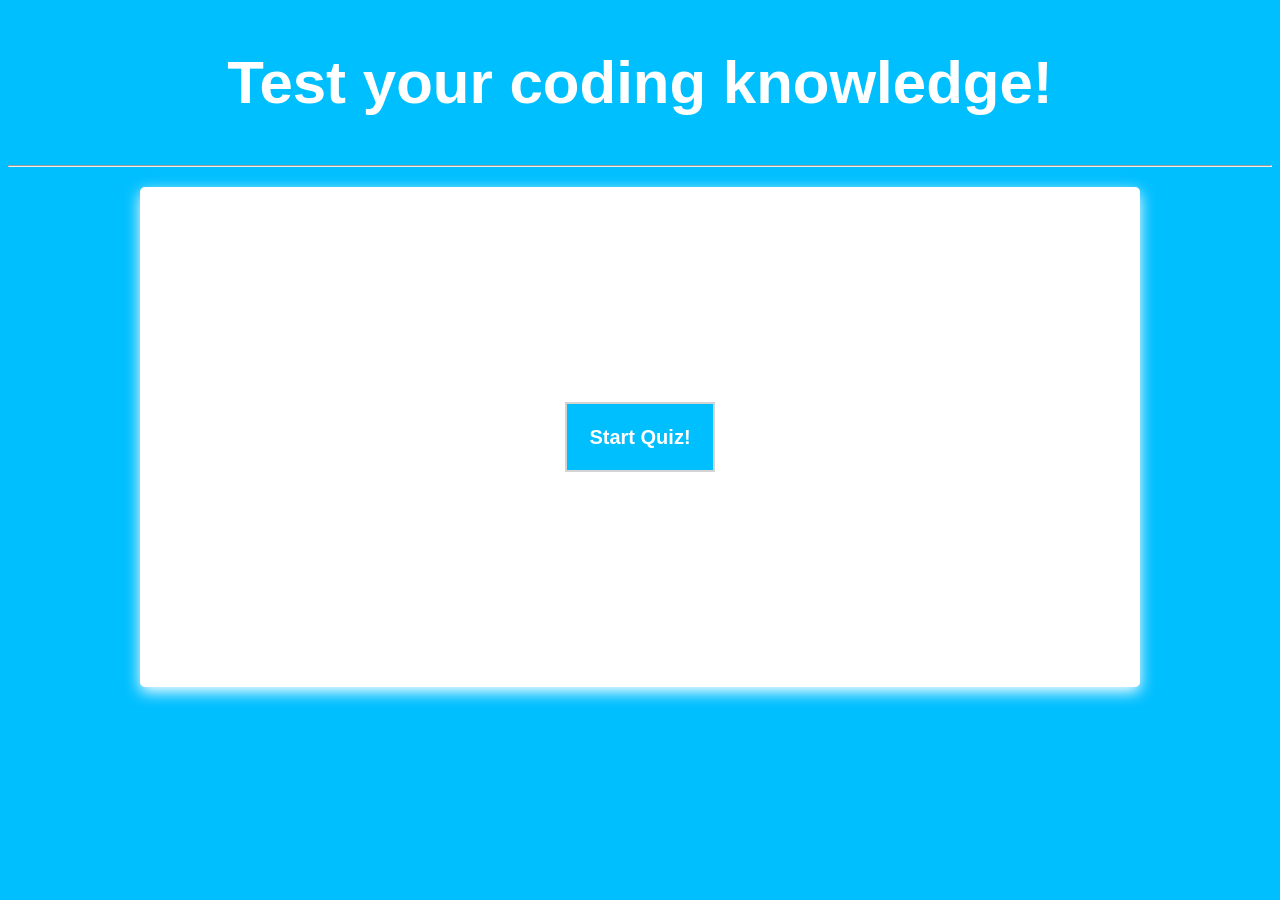
==== index.html @ 21ac79b5 "Building the html and css" ====
<!DOCTYPE html>
<html lang="en">
<head>
    <meta charset="UTF-8">
    <meta http-equiv="X-UA-Compatible" content="IE=edge">
    <meta name="viewport" content="width=device-width, initial-scale=1.0">
    <link rel="stylesheet" href="style.css">


    <title>Javascript Code Quiz</title>
</head>
<!--Create a heading introducing the game and the instructions-->
<!--Create a button that starts up the game-->
<!--Create area where question and possible answers can be shown-->
<body>
<header>
    <h1>Test your coding knowledge!</h1>
</header>
<hr>
<section id="maincontainer">

    <button id="startquiz">Start Quiz!</button>

    <div id="quiz" style="display: none">

        <div id="question"></div>
        <div id="choices">
            <div class="choice" id="A" ></div>
            <div class="choice" id="B" ></div>
            <div class="choice" id="C" ></div>
        </div>
        <div id="timer">
            <div id="counter"></div>
            <div id="timeGauge"></div>
        </div>
    </div>
    <aside id="scoreboard"></aside>

</section>


</body>

<script src="script.js"></script>

</html>
---- style.css ----
*{
    background-color: deepskyblue;
    font-family: 'Lucida Sans', 'Lucida Sans Regular', 'Lucida Grande', 'Lucida Sans Unicode', Geneva, Verdana, sans-serif;
    color: white;
}

header {
    display: flex;
    flex-wrap: wrap;
    justify-content: center;
    margin: auto;
    padding: 0;
    font-size: 30px;

}
hr{
    color: white;
}

#maincontainer{
    margin : 20px auto;
    background-color: white;
    height: 500px;
    width : 1000px;
    border-radius: 5px;
    box-shadow: 0px 5px 15px 0px;
    position: relative;
}

#startquiz{
    font-size: 20px;
    font-weight: bolder;
    margin: 0;
    position: absolute;
    top: 50%;
    left: 50%;
    -ms-transform: translate(-50%, -50%);
    transform: translate(-50%, -50%);
    width: 150px;
    height: 70px;
    border : 2px solid lightgrey;
    text-align: center;
    cursor: pointer;
    color : white;
}
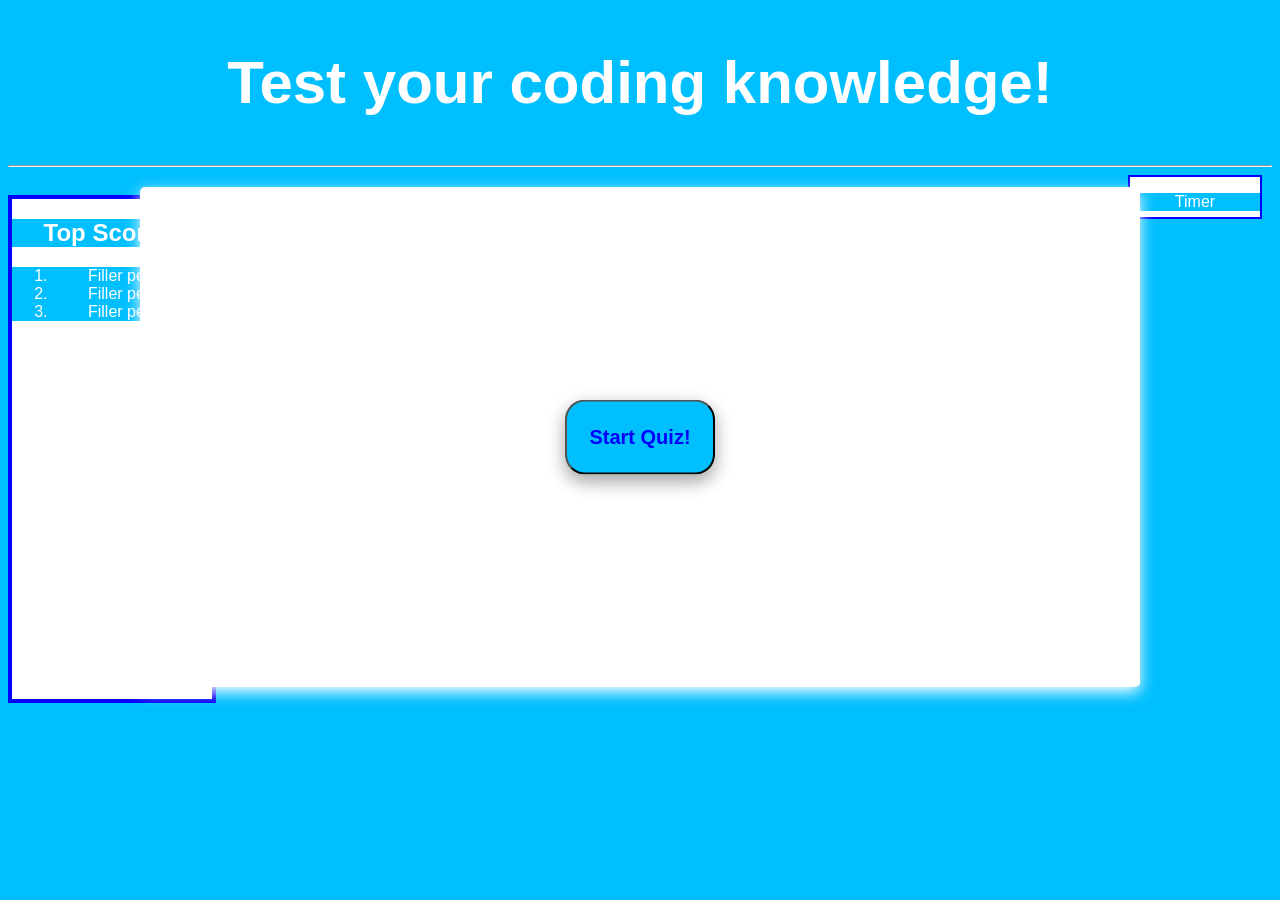
==== commit beb64602: "Touching up styling" ====
--- a/index.html
+++ b/index.html
@@ -17,6 +17,21 @@
     <h1>Test your coding knowledge!</h1>
 </header>
 <hr>
+
+<section id = "timer">
+    <p>Timer</p>
+        <div id="counter"></div>
+</section>
+
+<section id="scoreboard">
+        <h2>Top Scores!</h2>
+        <ol>
+            <li>Filler person</li>
+            <li>Filler person</li>
+            <li>Filler person</li>
+        </ol>
+</section>
+
 <section id="maincontainer">
 
     <button id="startquiz">Start Quiz!</button>
@@ -25,16 +40,12 @@
 
         <div id="question"></div>
         <div id="choices">
-            <div class="choice" id="A" ></div>
-            <div class="choice" id="B" ></div>
-            <div class="choice" id="C" ></div>
-        </div>
-        <div id="timer">
-            <div id="counter"></div>
-            <div id="timeGauge"></div>
+            <div class="choice" id="A"></div>
+            <div class="choice" id="B"></div>
+            <div class="choice" id="C"></div>
         </div>
     </div>
-    <aside id="scoreboard"></aside>
+    
 
 </section>
 
--- a/style.css
+++ b/style.css
@@ -36,10 +36,41 @@
     left: 50%;
     -ms-transform: translate(-50%, -50%);
     transform: translate(-50%, -50%);
+    box-shadow: 0 8px 16px 0 rgba(0,0,0,0.2), 0 6px 20px 0 rgba(0,0,0,0.19);
     width: 150px;
-    height: 70px;
-    border : 2px solid lightgrey;
+    height: 75px;
+    border : 5% solid black;
+    border-radius: 20px;
     text-align: center;
     cursor: pointer;
-    color : white;
-}+    color : blue;
+}
+
+#quizstart:hover{
+    border: 2px solid blue;
+}
+
+#timer{
+    float: right;
+    text-align: center;
+    justify-content: right;
+    margin-right: 10px;
+    background-color: white;
+    height: 40px;
+    width : 130px;
+    border: 2px solid blue;
+    position: relative;
+
+}
+
+#scoreboard{
+    float: left;
+    text-align: center;
+    justify-content: center;
+    margin: 20px auto;
+    background-color: white;
+    height: 500px;
+    width : 200px;
+    border: 4px solid blue;
+    position: relative;
+}
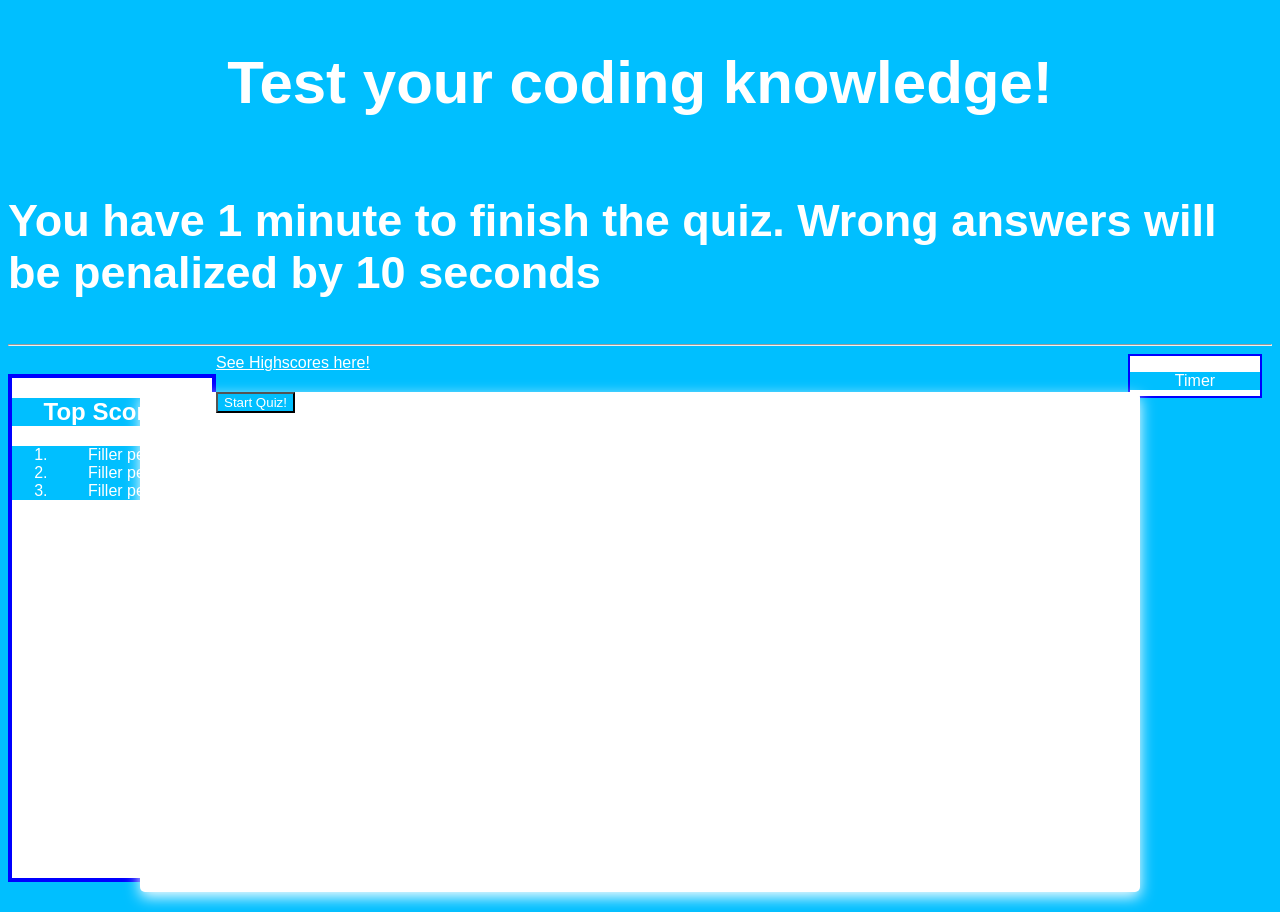
==== commit d6c7c255: "Finishing up Html, now will polish up my css" ====
--- a/index.html
+++ b/index.html
@@ -15,6 +15,7 @@
 <body>
 <header>
     <h1>Test your coding knowledge!</h1>
+    <h2 id = "instruct">You have 1 minute to finish the quiz. Wrong answers will be penalized by 10 seconds</h2>
 </header>
 <hr>
 
@@ -32,26 +33,18 @@
         </ol>
 </section>
 
+<a href="highscores.html">See Highscores here!</a>
+
 <section id="maincontainer">
-
-    <button id="startquiz">Start Quiz!</button>
-
-    <div id="quiz" style="display: none">
-
-        <div id="question"></div>
-        <div id="choices">
-            <div class="choice" id="A"></div>
-            <div class="choice" id="B"></div>
-            <div class="choice" id="C"></div>
-        </div>
-    </div>
     
-
+    <div id="questions"></div>
+    <button id="quizStart">Start Quiz!</button>
+        
 </section>
 
-
+<script src="script.js"></script>
 </body>
 
-<script src="script.js"></script>
+
 
 </html>
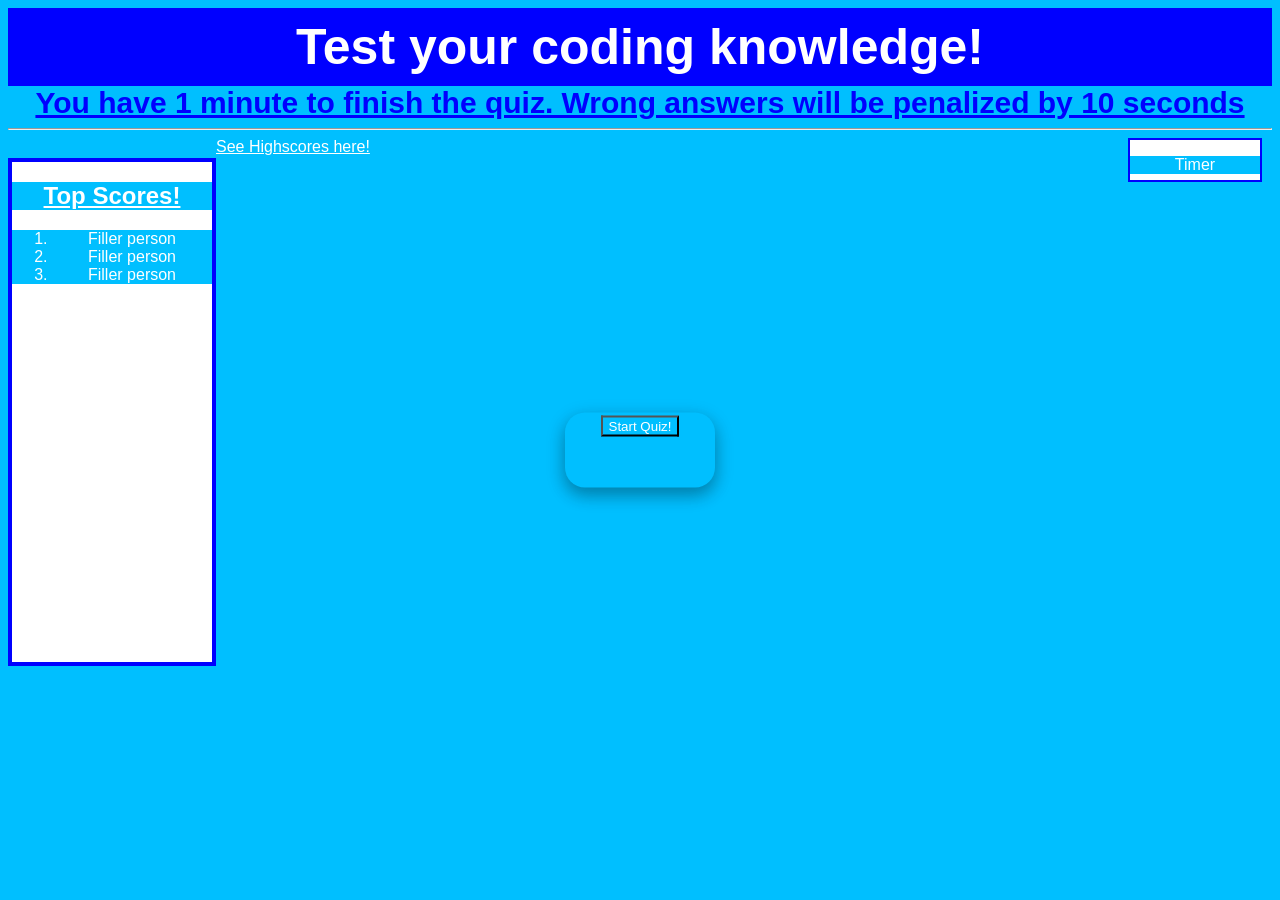
==== commit e3a3309a: "Adding some CSS for IDS" ====
--- a/index.html
+++ b/index.html
@@ -15,7 +15,7 @@
 <body>
 <header>
     <h1>Test your coding knowledge!</h1>
-    <h2 id = "instruct">You have 1 minute to finish the quiz. Wrong answers will be penalized by 10 seconds</h2>
+    <h2 id = "instructions">You have 1 minute to finish the quiz. Wrong answers will be penalized by 10 seconds</h2>
 </header>
 <hr>
 
--- a/style.css
+++ b/style.css
@@ -4,28 +4,40 @@
     color: white;
 }
 
-header {
+header h1{
+    background-color: blue;
+    color: white;
     display: flex;
     flex-wrap: wrap;
     justify-content: center;
     margin: auto;
-    padding: 0;
-    font-size: 30px;
-
+    padding: 10px;
+    font-size: 50px;
+    
 }
 hr{
     color: white;
 }
 
 #maincontainer{
-    margin : 20px auto;
-    background-color: white;
-    height: 500px;
-    width : 1000px;
-    border-radius: 5px;
-    box-shadow: 0px 5px 15px 0px;
-    position: relative;
+    font-size: 20px;
+    font-weight: bolder;
+    margin: 0;
+    position: absolute;
+    top: 50%;
+    left: 50%;
+    -ms-transform: translate(-50%, -50%);
+    transform: translate(-50%, -50%);
+    box-shadow: 0 8px 16px 0 rgba(0,0,0,0.2), 0 6px 20px 0 rgba(0,0,0,0.19);
+    width: 150px;
+    height: 75px;
+    border : 5% solid black;
+    border-radius: 20px;
+    text-align: center;
+    cursor: pointer;
+    color : blue;
 }
+
 
 #startquiz{
     font-size: 20px;
@@ -44,6 +56,10 @@
     text-align: center;
     cursor: pointer;
     color : blue;
+}
+
+h2{
+    text-decoration: underline;
 }
 
 #quizstart:hover{
@@ -74,3 +90,14 @@
     border: 4px solid blue;
     position: relative;
 }
+
+#instructions{
+    color: blue;
+    display: flex;
+    flex-wrap: wrap;
+    justify-content: center;
+    margin: auto;
+    padding: 0;
+    font-size: 30px;
+
+}
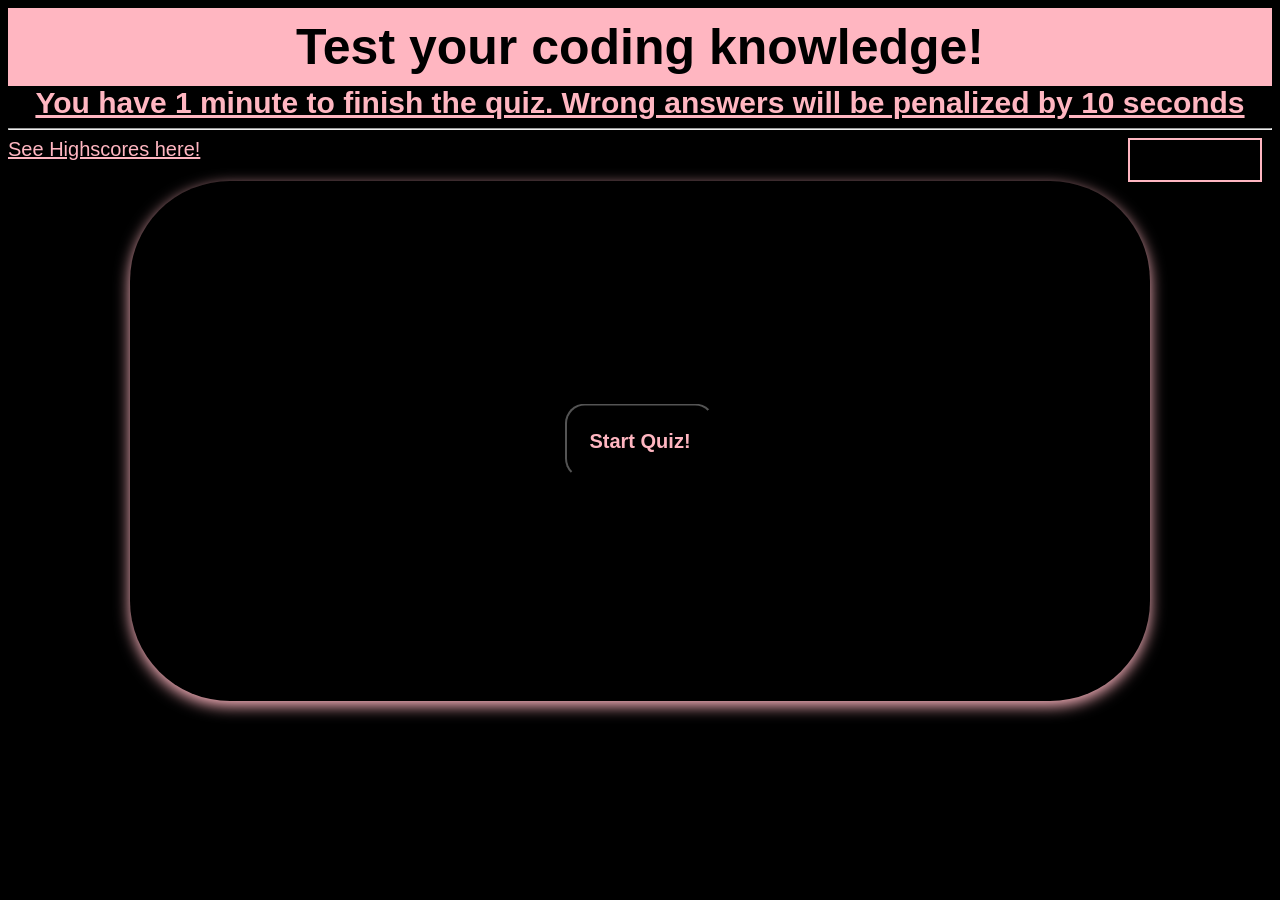
==== commit fdbca8b3: "Finishing css(as of now)" ====
--- a/index.html
+++ b/index.html
@@ -5,43 +5,32 @@
     <meta http-equiv="X-UA-Compatible" content="IE=edge">
     <meta name="viewport" content="width=device-width, initial-scale=1.0">
     <link rel="stylesheet" href="style.css">
-
-
-    <title>Javascript Code Quiz</title>
+    <title>Code Quiz</title>
 </head>
-<!--Create a heading introducing the game and the instructions-->
-<!--Create a button that starts up the game-->
-<!--Create area where question and possible answers can be shown-->
+<!--Create a heading stating the game and the instructions-->
+<!--Create a button that begins the game-->
+<!--Create area where question and possible answers can be displayed-->
+<!--Create scoreboard area and timer area-->
 <body>
 <header>
     <h1>Test your coding knowledge!</h1>
-    <h2 id = "instructions">You have 1 minute to finish the quiz. Wrong answers will be penalized by 10 seconds</h2>
+    <h2 id = "instruct">You have 1 minute to finish the quiz. Wrong answers will be penalized by 10 seconds</h2>
+    
 </header>
 <hr>
-
 <section id = "timer">
-    <p>Timer</p>
         <div id="counter"></div>
 </section>
 
-<section id="scoreboard">
-        <h2>Top Scores!</h2>
-        <ol>
-            <li>Filler person</li>
-            <li>Filler person</li>
-            <li>Filler person</li>
-        </ol>
-</section>
-
-<a href="highscores.html">See Highscores here!</a>
+    <a href="highscores.html">See Highscores here!</a>
 
 <section id="maincontainer">
     
-    <div id="questions"></div>
-    <button id="quizStart">Start Quiz!</button>
-        
+        <div id="questions"></div>
+        <button id="startQuiz">Start Quiz!</button>
+            
 </section>
-
+   
 <script src="script.js"></script>
 </body>
 
--- a/style.css
+++ b/style.css
@@ -1,25 +1,56 @@
 *{
-    background-color: deepskyblue;
+    background-color: black;
     font-family: 'Lucida Sans', 'Lucida Sans Regular', 'Lucida Grande', 'Lucida Sans Unicode', Geneva, Verdana, sans-serif;
-    color: white;
+    color: lightpink;
 }
 
 header h1{
-    background-color: blue;
-    color: white;
+    background-color: lightpink;
+    color: black;
     display: flex;
     flex-wrap: wrap;
     justify-content: center;
     margin: auto;
     padding: 10px;
     font-size: 50px;
+    font-weight: bolder;
     
 }
 hr{
-    color: white;
+    color: black;
+}
+#timer{
+    float: right;
+    text-align: center;
+    justify-content: right;
+    margin-right: 10px;
+    background-color: black;
+    height: 40px;
+    width : 130px;
+    border: 2px solid lightpink;
+    position: relative;
+
+}
+#maincontainer{
+    margin : 20px auto;
+    background-color: black;
+    height: 500px;
+    width : 1000px;
+    border-radius: 100px;
+    box-shadow: 0px 5px 15px 0px;
+    position: relative;
+    font-family: monospace;
+    font-weight: bold;
+    padding: 10px;
+    font-size: 40px;
+    color: lightpink;
 }
 
-#maincontainer{
+h2{
+    text-decoration: underline;
+}
+
+#startQuiz{
     font-size: 20px;
     font-weight: bolder;
     margin: 0;
@@ -35,64 +66,14 @@
     border-radius: 20px;
     text-align: center;
     cursor: pointer;
-    color : blue;
+    color : lightpink;
+}
+#startQuiz:hover{
+    border: 3px solid lightpink;
 }
 
-
-#startquiz{
-    font-size: 20px;
-    font-weight: bolder;
-    margin: 0;
-    position: absolute;
-    top: 50%;
-    left: 50%;
-    -ms-transform: translate(-50%, -50%);
-    transform: translate(-50%, -50%);
-    box-shadow: 0 8px 16px 0 rgba(0,0,0,0.2), 0 6px 20px 0 rgba(0,0,0,0.19);
-    width: 150px;
-    height: 75px;
-    border : 5% solid black;
-    border-radius: 20px;
-    text-align: center;
-    cursor: pointer;
-    color : blue;
-}
-
-h2{
-    text-decoration: underline;
-}
-
-#quizstart:hover{
-    border: 2px solid blue;
-}
-
-#timer{
-    float: right;
-    text-align: center;
-    justify-content: right;
-    margin-right: 10px;
-    background-color: white;
-    height: 40px;
-    width : 130px;
-    border: 2px solid blue;
-    position: relative;
-
-}
-
-#scoreboard{
-    float: left;
-    text-align: center;
-    justify-content: center;
-    margin: 20px auto;
-    background-color: white;
-    height: 500px;
-    width : 200px;
-    border: 4px solid blue;
-    position: relative;
-}
-
-#instructions{
-    color: blue;
+#instruct{
+    color: lightpink;
     display: flex;
     flex-wrap: wrap;
     justify-content: center;
@@ -101,3 +82,71 @@
     font-size: 30px;
 
 }
+
+li{
+    list-style: lower-alpha;
+    padding: 10px;
+    font-size: 35px;
+}
+li:hover{
+    cursor: pointer;
+}
+#goBack {
+    font-size: 20px;
+    width: 100px;
+    height: 50px;
+    border : 5% solid black;
+    border-radius: 20px;
+    cursor: pointer;
+}
+#clear {
+    font-size: 20px;
+    width: 100px;
+    height: 50px;
+    border : 5% solid black;
+    border-radius: 20px;
+    cursor: pointer;
+}
+#hs {
+    font-size: 50px;
+    background-color: lightpink;
+    color: black;
+    display: flex;
+    flex-wrap: wrap;
+    justify-content: center;
+    margin: auto;
+    padding: 10px;
+    font-size: 50px;
+}
+#clear:hover{
+    border: 3px solid lightpink;
+}
+#goBack:hover{
+    border: 3px solid lightpink;
+}
+a {
+    font-size: 20px;
+}
+
+@media only screen and (max-width: 1000px) {
+    #maincontainer {
+      width: 75vw;
+    }
+  }
+  @media only screen and (max-width: 600px) {
+    #scoreboard {
+        display: none;
+    }
+  }
+  @media only screen and (max-width: 600px) {
+    #timer {
+        display: none;
+    }
+  }
+  @media only screen and (max-width: 600px) {
+    #quizstart {
+        font-size: 2vw;
+        width: 20vw;
+        height: 8vw;
+    }
+  }
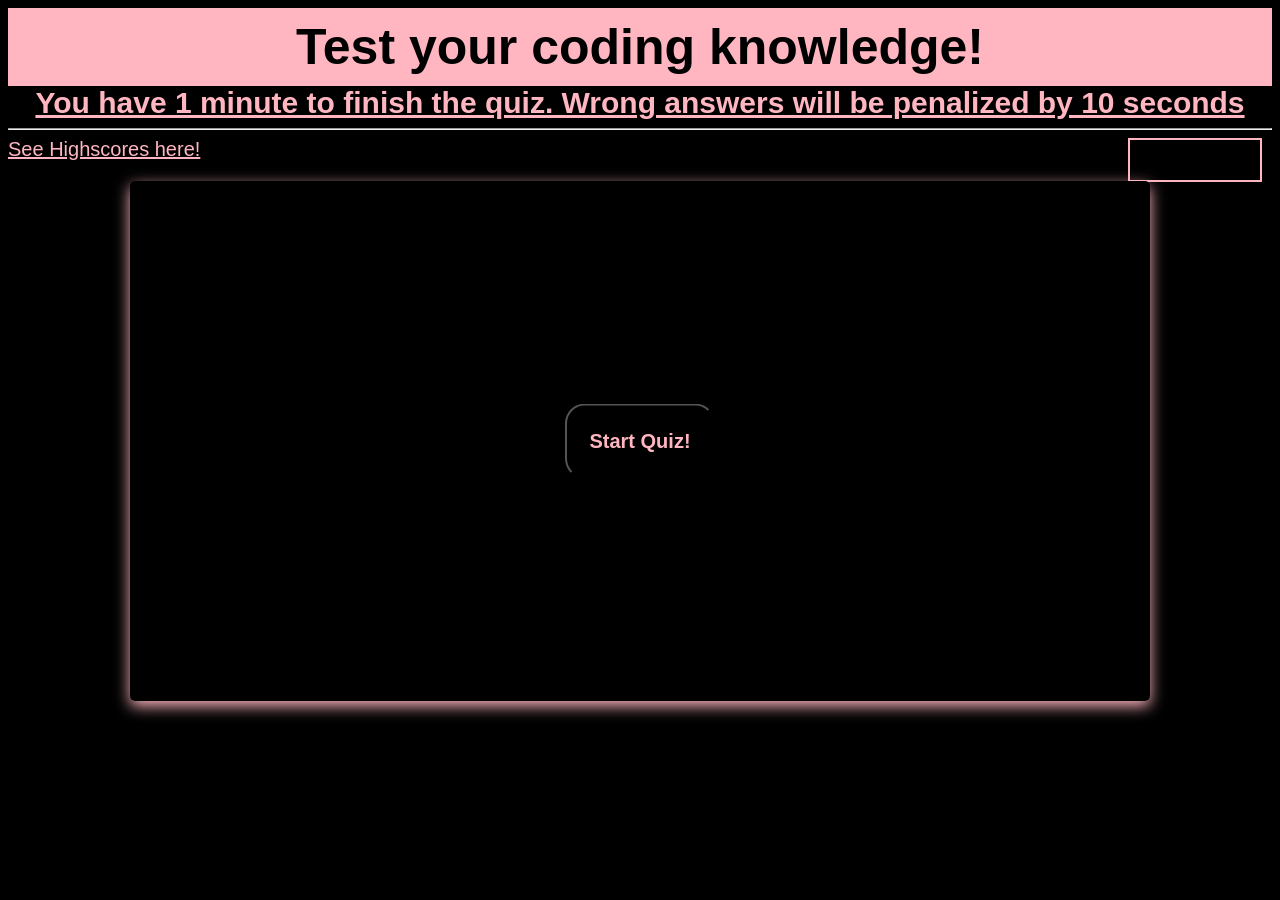
==== commit 8bee603d: "Finishing inital js, test is running smoothly" ====
--- a/index.html
+++ b/index.html
@@ -27,7 +27,7 @@
 <section id="maincontainer">
     
         <div id="questions"></div>
-        <button id="startQuiz">Start Quiz!</button>
+        <button id="quizStart">Start Quiz!</button>
             
 </section>
    
--- a/style.css
+++ b/style.css
@@ -13,7 +13,6 @@
     margin: auto;
     padding: 10px;
     font-size: 50px;
-    font-weight: bolder;
     
 }
 hr{
@@ -36,7 +35,7 @@
     background-color: black;
     height: 500px;
     width : 1000px;
-    border-radius: 100px;
+    border-radius: 5px;
     box-shadow: 0px 5px 15px 0px;
     position: relative;
     font-family: monospace;
@@ -50,7 +49,7 @@
     text-decoration: underline;
 }
 
-#startQuiz{
+#quizStart{
     font-size: 20px;
     font-weight: bolder;
     margin: 0;
@@ -68,7 +67,7 @@
     cursor: pointer;
     color : lightpink;
 }
-#startQuiz:hover{
+#quizStart:hover{
     border: 3px solid lightpink;
 }
 
@@ -110,7 +109,7 @@
 #hs {
     font-size: 50px;
     background-color: lightpink;
-    color: black;
+    color: white;
     display: flex;
     flex-wrap: wrap;
     justify-content: center;
